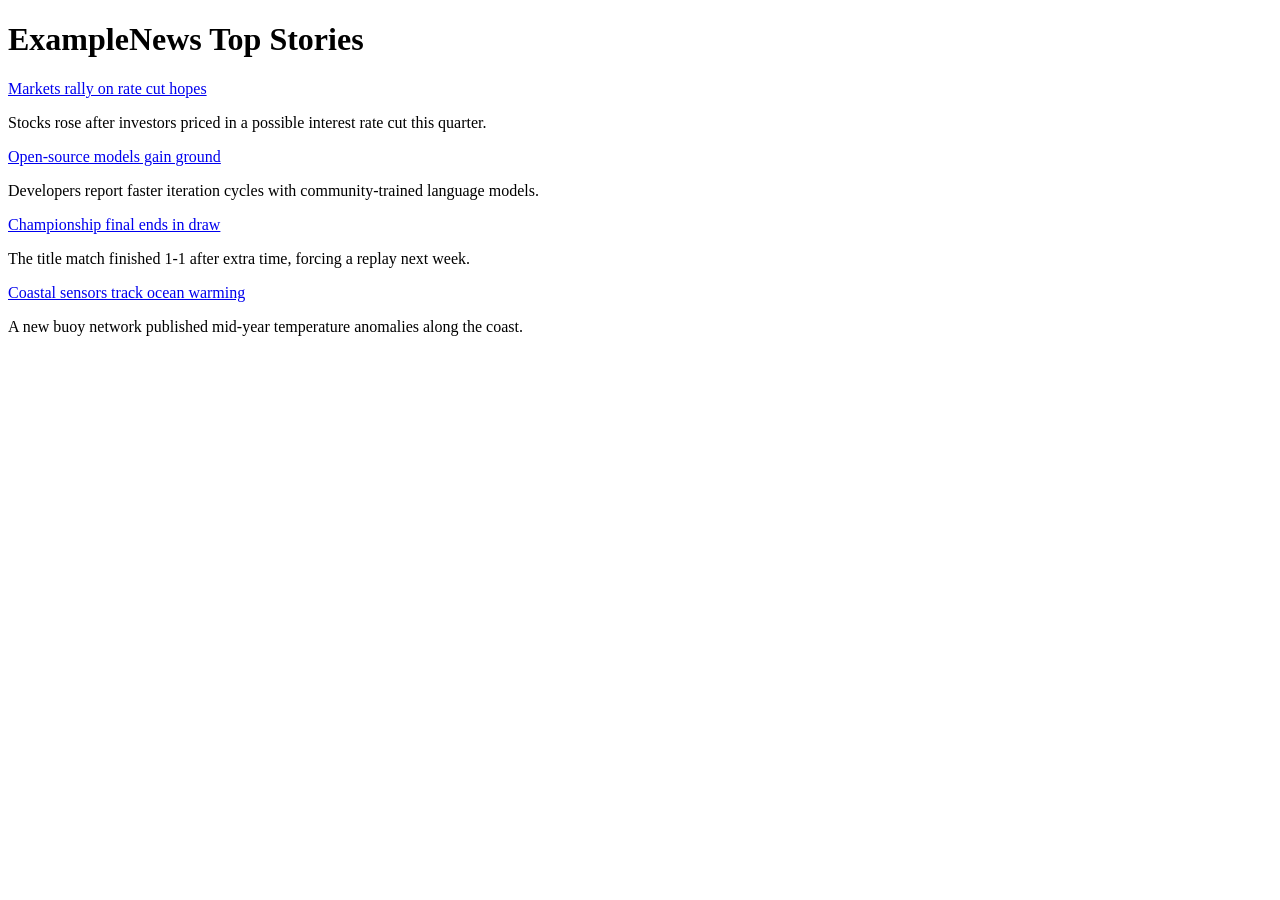
==== tests/fixtures/example_news_listing.html @ 11cb36c7 "feat: add example_news spider with offline HTML fixture" ====
<!DOCTYPE html>
<html lang="en">
<head>
  <meta charset="utf-8" />
  <title>ExampleNews — Demo Listing</title>
</head>
<body>
  <h1>ExampleNews Top Stories</h1>

  <article class="news-card" data-category="economy" data-published="2026-07-29T09:00:00+00:00">
    <a class="news-title" href="/news/markets-rally-on-rate-cut-hopes">Markets rally on rate cut hopes</a>
    <p class="news-summary">Stocks rose after investors priced in a possible interest rate cut this quarter.</p>
  </article>

  <article class="news-card" data-category="tech" data-published="2026-07-29T11:30:00+00:00">
    <a class="news-title" href="/news/open-source-models-gain-ground">Open-source models gain ground</a>
    <p class="news-summary">Developers report faster iteration cycles with community-trained language models.</p>
  </article>

  <article class="news-card" data-category="sports" data-published="2026-07-28T18:15:00+00:00">
    <a class="news-title" href="/news/championship-final-ends-in-draw">Championship final ends in draw</a>
    <p class="news-summary">The title match finished 1-1 after extra time, forcing a replay next week.</p>
  </article>

  <article class="news-card" data-category="science" data-published="2026-07-27T14:00:00+00:00">
    <a class="news-title" href="/news/coastal-sensors-track-warming">Coastal sensors track ocean warming</a>
    <p class="news-summary">A new buoy network published mid-year temperature anomalies along the coast.</p>
  </article>
</body>
</html>
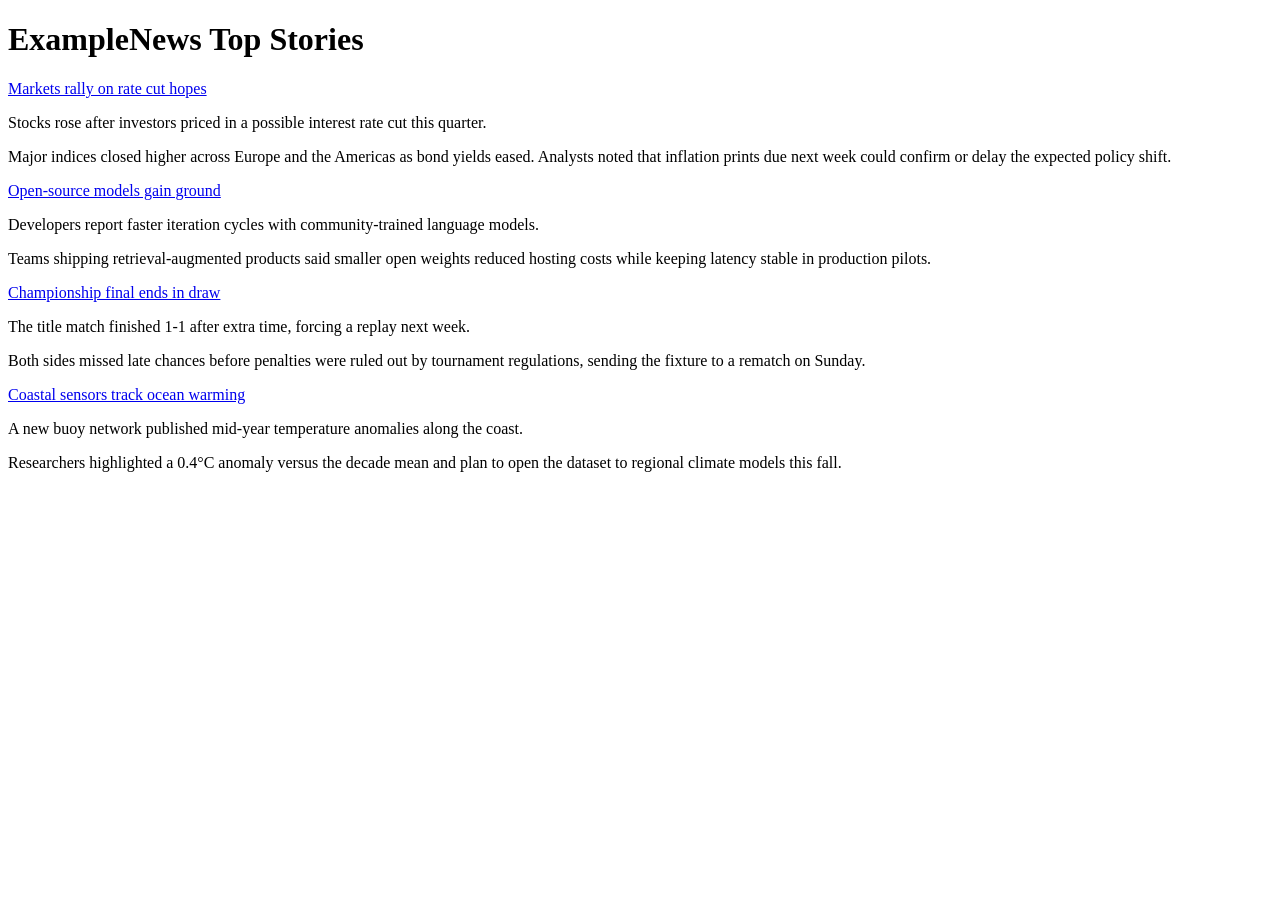
==== commit 8c18e210: "feat(adapters): map optional author language and metadata fields" ====
--- a/tests/fixtures/example_news_listing.html
+++ b/tests/fixtures/example_news_listing.html
@@ -7,24 +7,28 @@
 <body>
   <h1>ExampleNews Top Stories</h1>
 
-  <article class="news-card" data-category="economy" data-published="2026-07-29T09:00:00+00:00">
+  <article class="news-card" data-category="economy" data-published="2026-07-29T09:00:00+00:00" data-author="Elena Brooks" data-language="en" data-image="https://example.com/media/markets.jpg">
     <a class="news-title" href="/news/markets-rally-on-rate-cut-hopes">Markets rally on rate cut hopes</a>
     <p class="news-summary">Stocks rose after investors priced in a possible interest rate cut this quarter.</p>
+    <p class="news-body">Major indices closed higher across Europe and the Americas as bond yields eased. Analysts noted that inflation prints due next week could confirm or delay the expected policy shift.</p>
   </article>
 
-  <article class="news-card" data-category="tech" data-published="2026-07-29T11:30:00+00:00">
+  <article class="news-card" data-category="tech" data-published="2026-07-29T11:30:00+00:00" data-author="Jonas Park" data-language="en" data-image="https://example.com/media/open-source.jpg">
     <a class="news-title" href="/news/open-source-models-gain-ground">Open-source models gain ground</a>
     <p class="news-summary">Developers report faster iteration cycles with community-trained language models.</p>
+    <p class="news-body">Teams shipping retrieval-augmented products said smaller open weights reduced hosting costs while keeping latency stable in production pilots.</p>
   </article>
 
-  <article class="news-card" data-category="sports" data-published="2026-07-28T18:15:00+00:00">
+  <article class="news-card" data-category="sports" data-published="2026-07-28T18:15:00+00:00" data-author="Maria Santos" data-language="en" data-image="https://example.com/media/sports.jpg">
     <a class="news-title" href="/news/championship-final-ends-in-draw">Championship final ends in draw</a>
     <p class="news-summary">The title match finished 1-1 after extra time, forcing a replay next week.</p>
+    <p class="news-body">Both sides missed late chances before penalties were ruled out by tournament regulations, sending the fixture to a rematch on Sunday.</p>
   </article>
 
-  <article class="news-card" data-category="science" data-published="2026-07-27T14:00:00+00:00">
+  <article class="news-card" data-category="science" data-published="2026-07-27T14:00:00+00:00" data-author="Dr. Liam Chen" data-language="en" data-image="https://example.com/media/science.jpg">
     <a class="news-title" href="/news/coastal-sensors-track-warming">Coastal sensors track ocean warming</a>
     <p class="news-summary">A new buoy network published mid-year temperature anomalies along the coast.</p>
+    <p class="news-body">Researchers highlighted a 0.4°C anomaly versus the decade mean and plan to open the dataset to regional climate models this fall.</p>
   </article>
 </body>
 </html>
